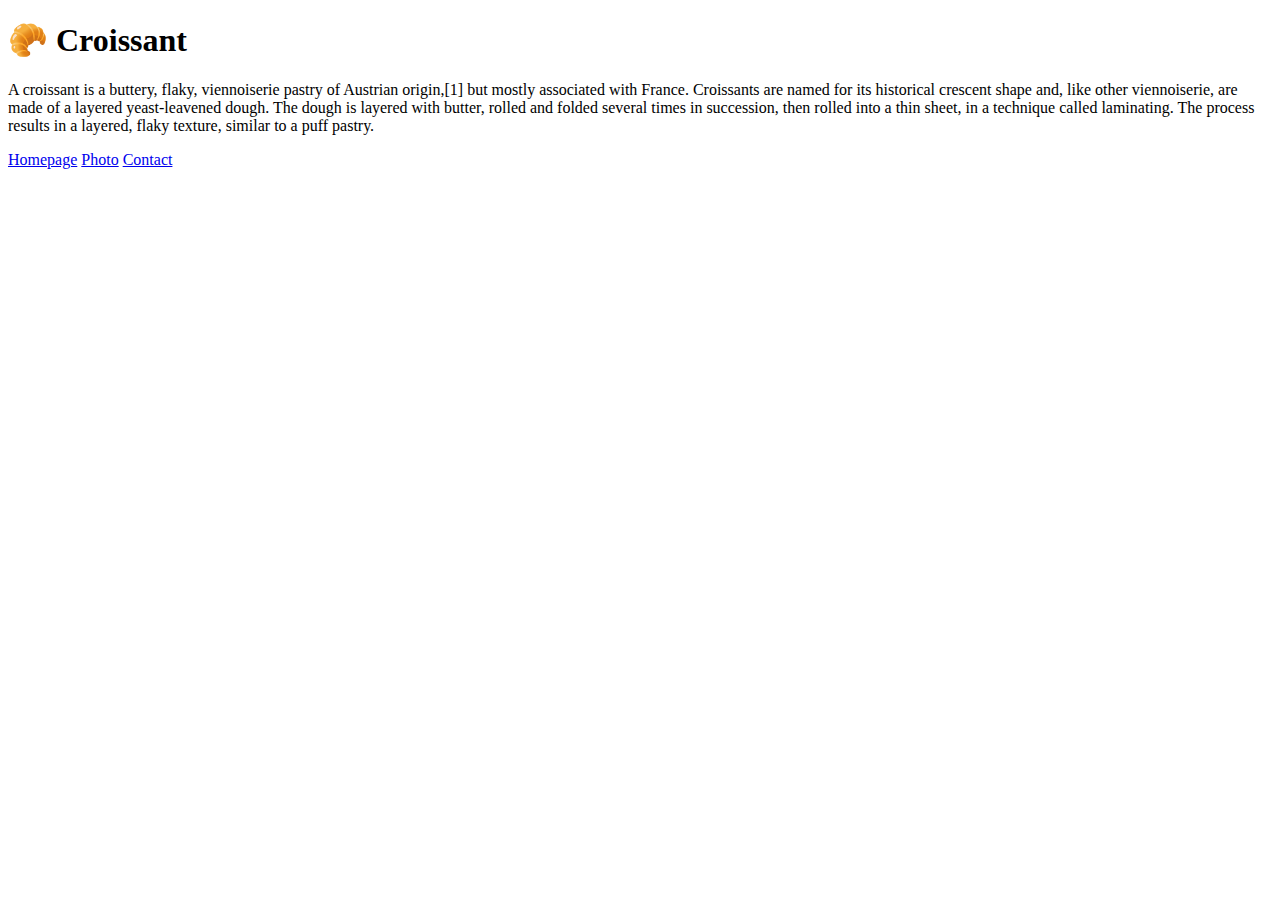
==== index.html @ 2c55e32f "Website structure created" ====
<!DOCTYPE html>
<html lang="en">
<head>
    <meta charset="UTF-8">
    <meta http-equiv="X-UA-Compatible" content="IE=edge">
    <meta name="viewport" content="width=device-width, initial-scale=1.0">
    <title>Homepage</title>
</head>
<body>

<h1>🥐 Croissant</h1>

    <p>A croissant is a buttery, flaky, viennoiserie pastry of Austrian origin,[1] but mostly associated with France. Croissants are named
    for its historical crescent shape and, like other viennoiserie, are made of a layered yeast-leavened dough. The dough is
    layered with butter, rolled and folded several times in succession, then rolled into a thin sheet, in a technique called
    laminating. The process results in a layered, flaky texture, similar to a puff pastry.</p>

    <a href="/">Homepage</a>
    <a href="/photo.html">Photo</a>
    <a href="/contact.html">Contact</a>
    
</body>
</html>
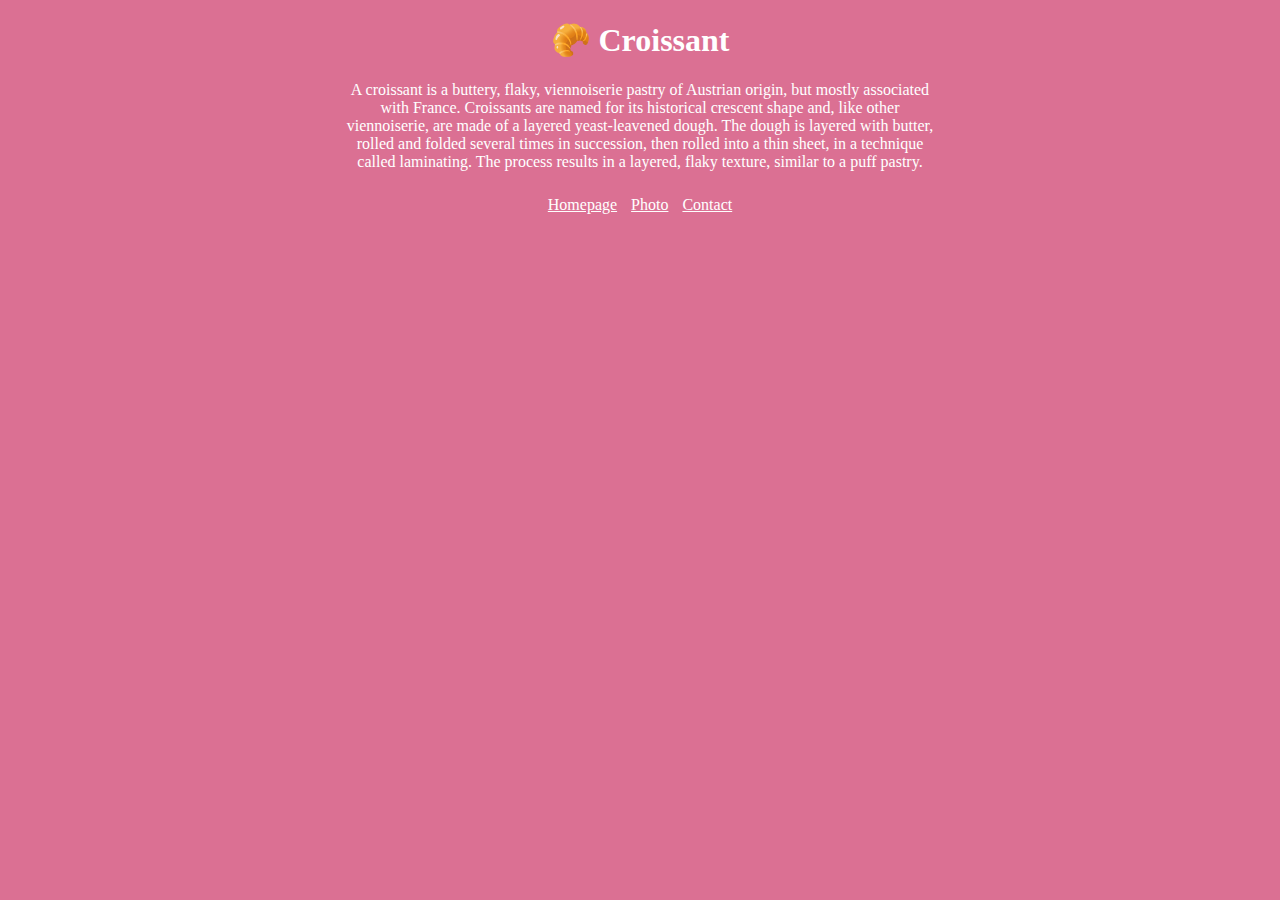
==== commit f787899c: "CSS styling added" ====
--- a/index.html
+++ b/index.html
@@ -4,13 +4,14 @@
     <meta charset="UTF-8">
     <meta http-equiv="X-UA-Compatible" content="IE=edge">
     <meta name="viewport" content="width=device-width, initial-scale=1.0">
+    <link rel="stylesheet" href="style/style.css" />
     <title>Homepage</title>
 </head>
 <body>
 
 <h1>🥐 Croissant</h1>
 
-    <p>A croissant is a buttery, flaky, viennoiserie pastry of Austrian origin,[1] but mostly associated with France. Croissants are named
+    <p>A croissant is a buttery, flaky, viennoiserie pastry of Austrian origin, but mostly associated with France. Croissants are named
     for its historical crescent shape and, like other viennoiserie, are made of a layered yeast-leavened dough. The dough is
     layered with butter, rolled and folded several times in succession, then rolled into a thin sheet, in a technique called
     laminating. The process results in a layered, flaky texture, similar to a puff pastry.</p>
--- a/style/style.css
+++ b/style/style.css
@@ -0,0 +1,25 @@
+body {
+  background: palevioletred;
+  color: white;
+  text-align: center;
+}
+
+img {
+  border-radius: 25px;
+  margin-bottom: 25px;
+}
+
+a {
+  color: white;
+  margin: 5px;
+}
+
+a:hover {
+  color: pink;
+}
+
+p {
+  width: 600px;
+  margin: 0 auto;
+  margin-bottom: 25px;
+}
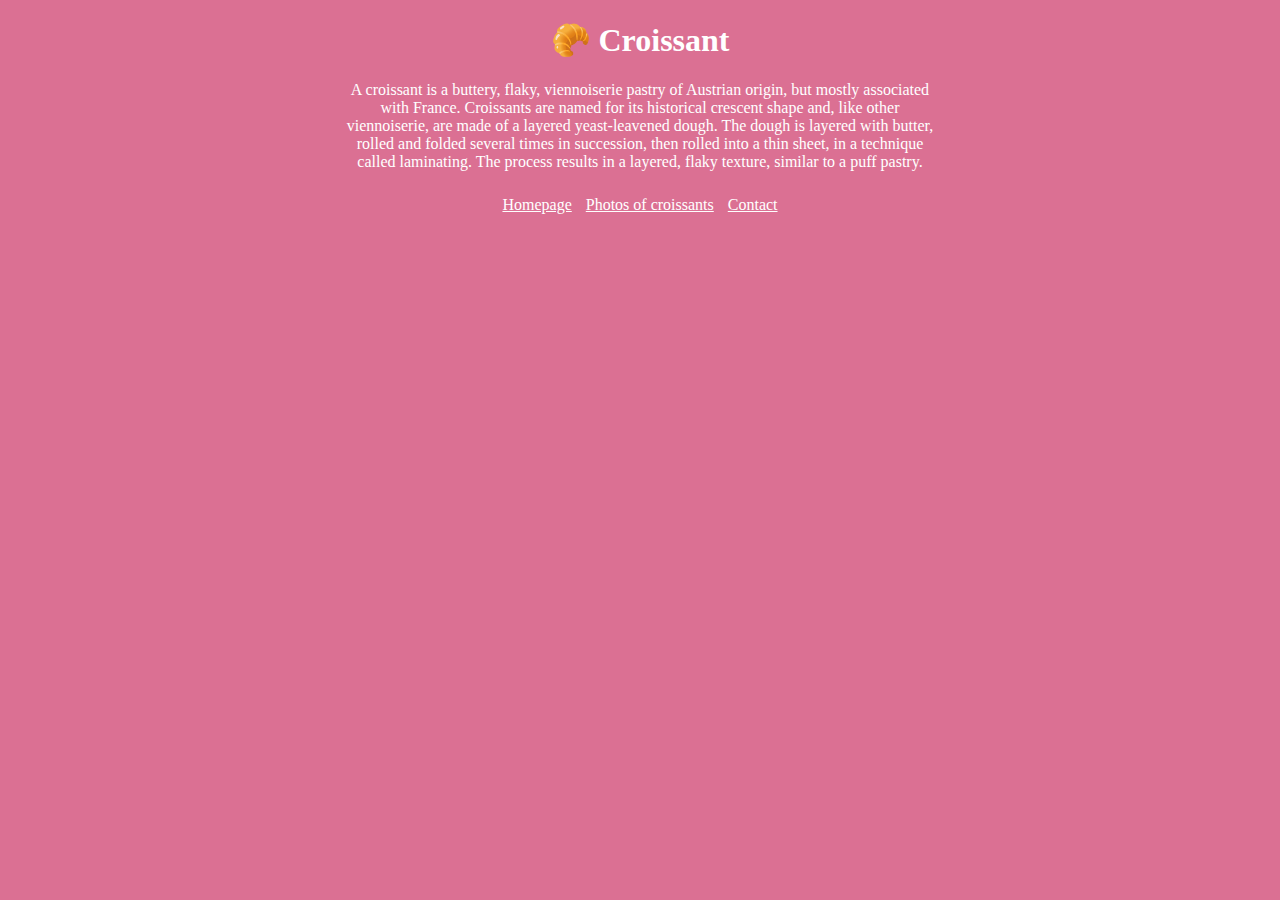
==== commit 41c08662: "seo update" ====
--- a/index.html
+++ b/index.html
@@ -5,7 +5,7 @@
     <meta http-equiv="X-UA-Compatible" content="IE=edge">
     <meta name="viewport" content="width=device-width, initial-scale=1.0">
     <link rel="stylesheet" href="style/style.css" />
-    <title>Homepage</title>
+    <title>Learn about croissants - Croissant.com</title>
 </head>
 <body>
 
@@ -17,7 +17,7 @@
     laminating. The process results in a layered, flaky texture, similar to a puff pastry.</p>
 
     <a href="/">Homepage</a>
-    <a href="/photo.html">Photo</a>
+    <a href="/photo.html">Photos of croissants</a>
     <a href="/contact.html">Contact</a>
     
 </body>
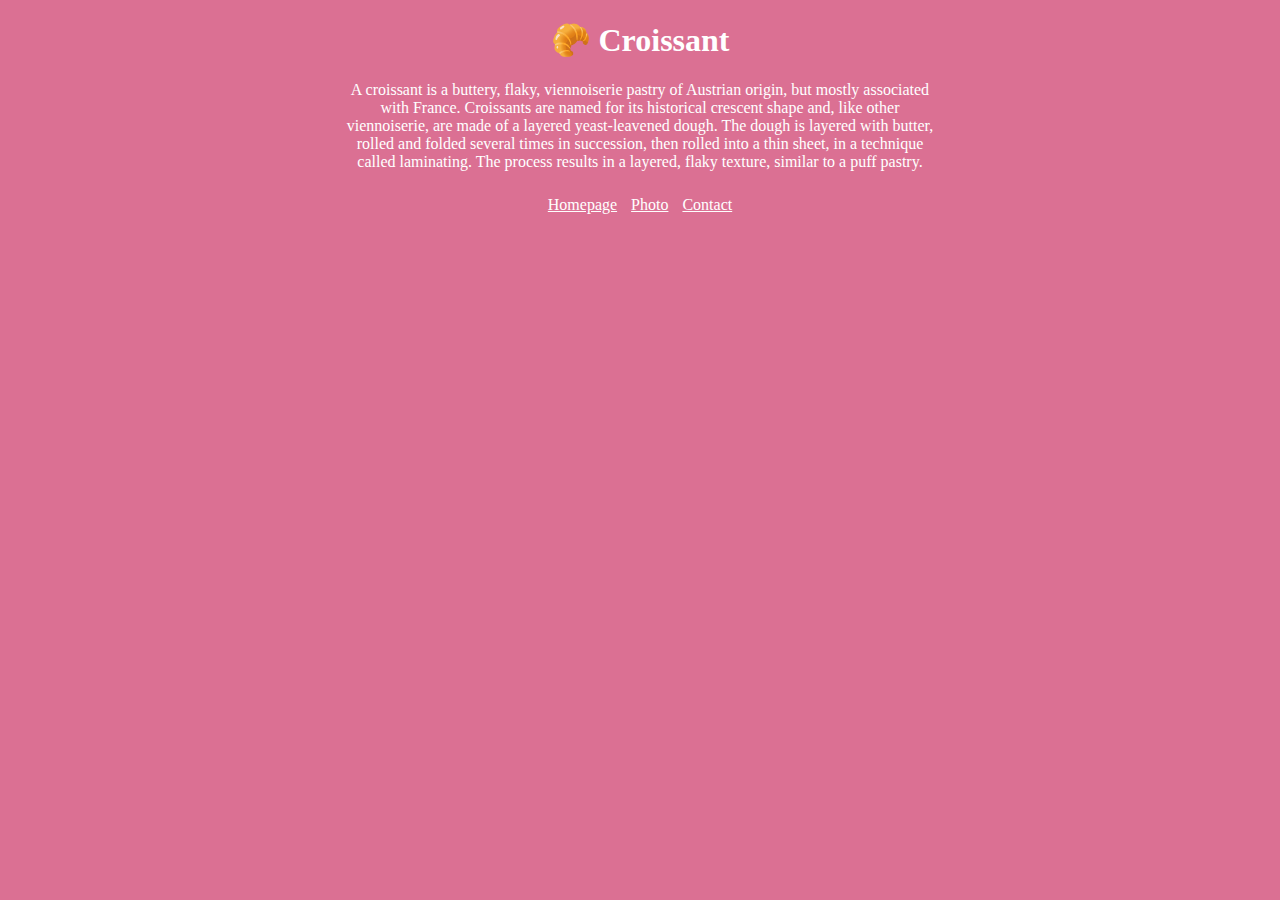
==== commit d37bdb59: "seo update" ====
--- a/index.html
+++ b/index.html
@@ -6,6 +6,7 @@
     <meta name="viewport" content="width=device-width, initial-scale=1.0">
     <link rel="stylesheet" href="style/style.css" />
     <title>Learn about croissants - Croissant.com</title>
+    <meta name="description" content="History and information about a beloved pastry" />
 </head>
 <body>
 
@@ -16,9 +17,9 @@
     layered with butter, rolled and folded several times in succession, then rolled into a thin sheet, in a technique called
     laminating. The process results in a layered, flaky texture, similar to a puff pastry.</p>
 
-    <a href="/">Homepage</a>
-    <a href="/photo.html">Photos of croissants</a>
-    <a href="/contact.html">Contact</a>
+    <a href="/" title="home">Homepage</a>
+    <a href="/photo.html" title="photos of croissants">Photo</a>
+    <a href="/contact.html" title="contact croissant.com">Contact</a>
     
 </body>
 </html>